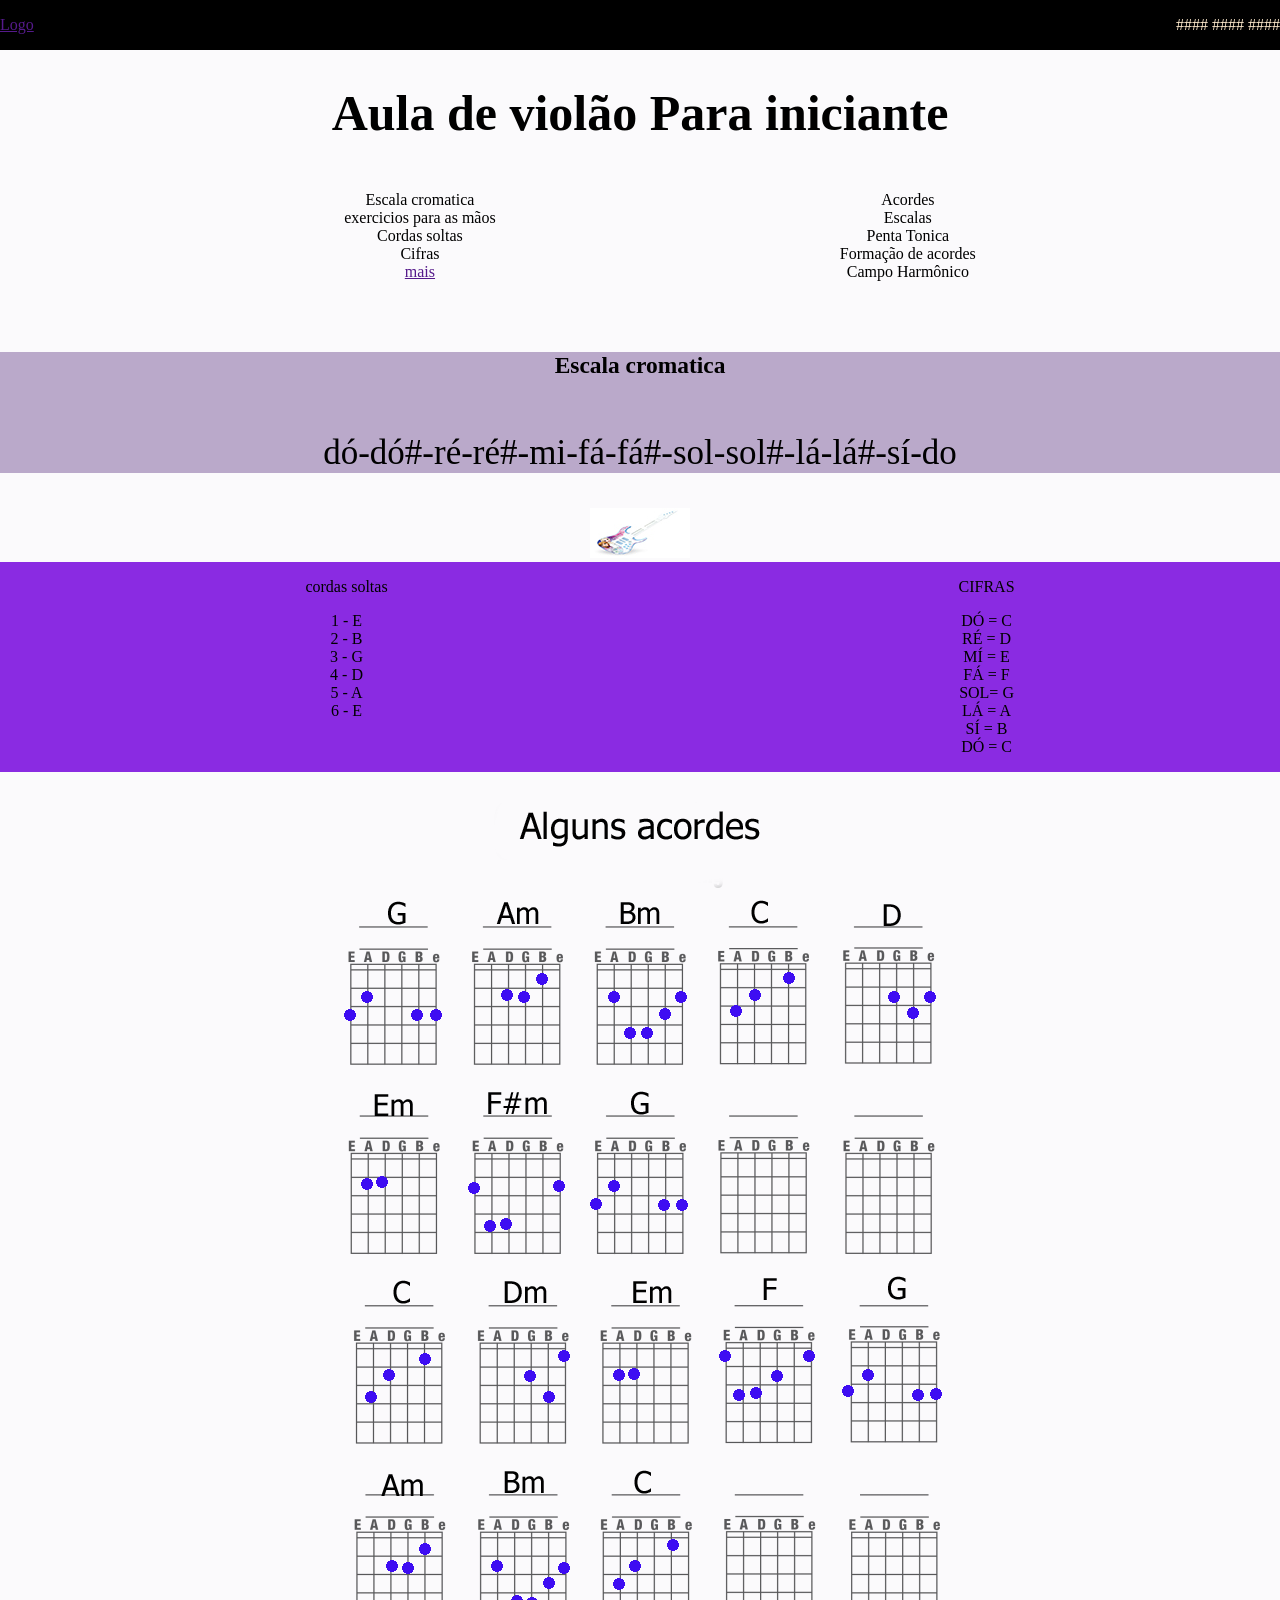
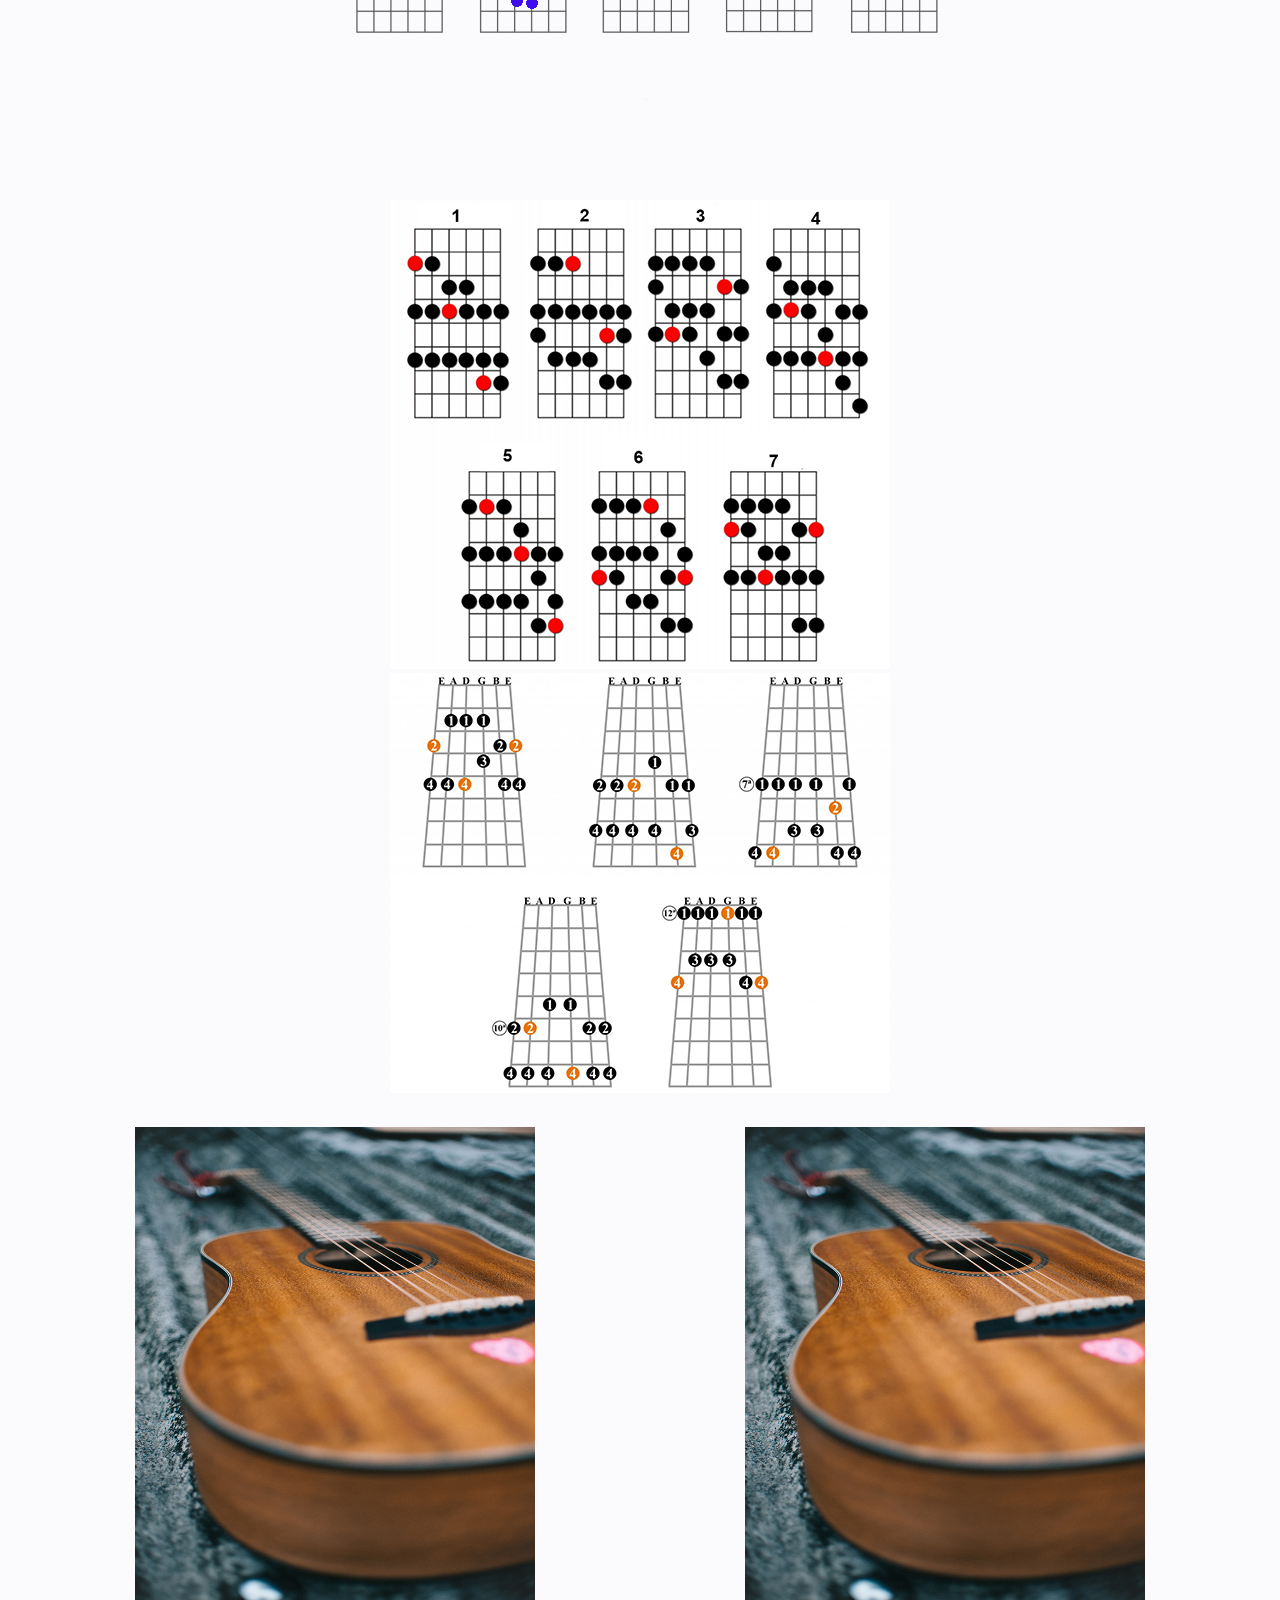
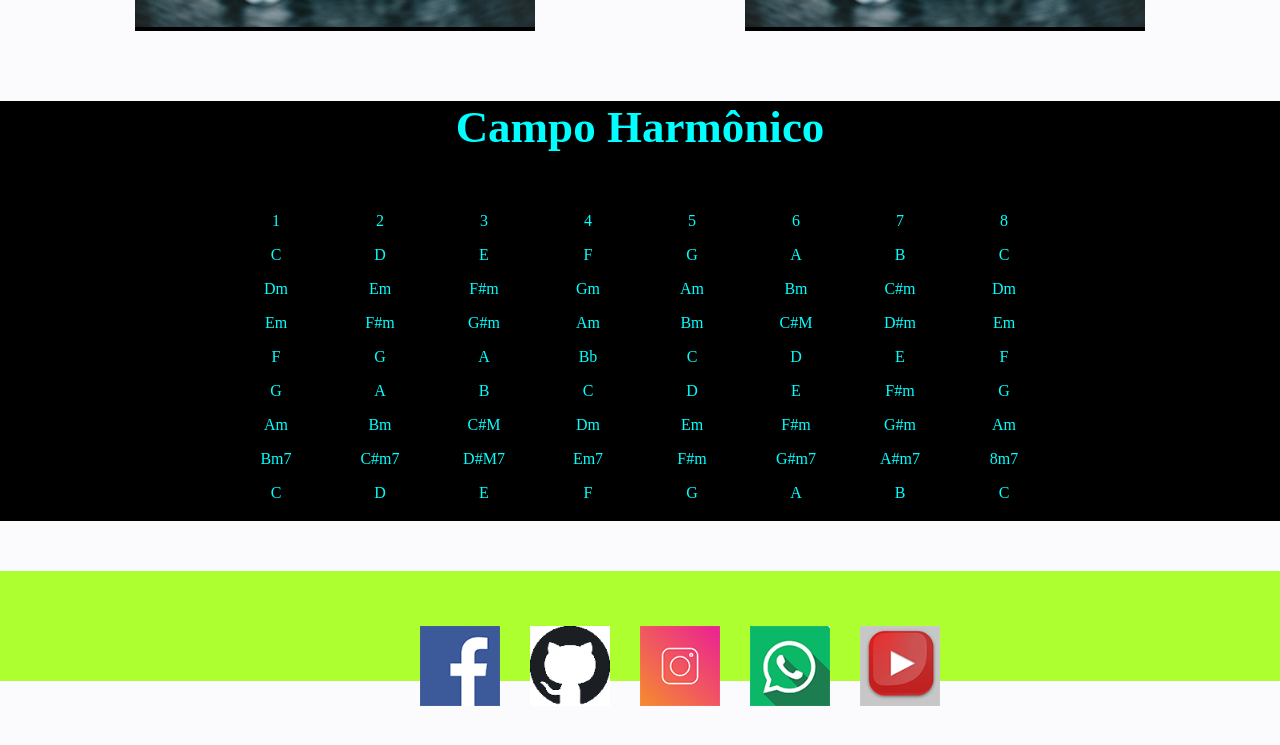
==== HTML/index.html @ f392e386 "Initial commit" ====
<!DOCTYPE html>
<html lang="pt-BR">
<head>
    <meta charset="UTF-8">
    <meta http-equiv="X-UA-Compatible" content="IE=edge">
    <meta name="viewport" content="width=device-width, initial-scale=1.0">
    <title>Area Musical</title>
</head>
<link rel="stylesheet" href="../Style/AreaMusical.css">
<body>
<nav>
    <a href=""><p>Logo</p></a>
    <ul>
        <li>####</li>
        <li>####</li>
        <li>####</li>
    </ul>
</nav>

<h1> Aula de violão Para iniciante</h1>
    <!--URL-->
    <section class="indiceul">
        <ul>
            <li>Escala cromatica</li>
            <li>exercicios para as mãos</li>
            <li>Cordas soltas</li>
            <li>Cifras</li>
            <li><a href="">mais</a></li>
        </ul>

        <ul>
            <li>Acordes</li>
            <li>Escalas</li>
            <li>Penta Tonica</li>
            <li>Formação de acordes</li>
            <li>Campo Harmônico</li>
        </ul>
    </section>

    <div class="cromatica">
        <h6>Escala cromatica</h6>
        <p>dó-dó#-ré-ré#-mi-fá-fá#-sol-sol#-lá-lá#-sí-do</p>
    </div>
        <!--URL-->
    <div class="comer">
        <div class="comerc">
            <a href=""><img src="../IMG/IMG-Guitarra/Guitarra-Google/80px/0 (1).jpg" alt="" id="comerci"></a> 
        </div> 
    </div>
        
    <section  class="cifrasecordas">
        <div class="cicor">
            <div>
                <ul>
                    <p>cordas soltas</p>
                    <li>1 - E</li>
                    <li>2 - B</li>
                    <li>3 - G</li>
                    <li>4 - D</li>
                    <li>5 - A</li>
                    <li>6 - E</li>
                </ul>
            </div>
                
            <div>
                <ul>
                    <P>CIFRAS</P>
                    <li>DÓ = C</li>
                    <li>RÉ = D</li>
                    <li>MÍ = E</li>
                    <li>FÁ = F</li>
                    <li>SOL= G</li>
                    <li>LÁ = A</li>
                    <li>SÍ = B</li>
                    <li>DÓ = C</li>
                </ul>
            </div>   
        </div>
    </section>

    <div class="tacordes">
        <img src="../IMG/IMG-Guitarra/IMG-PNG/0 (2).png" alt="">
    </div>
    
    <section class="esp">
        <div class="penta">
            <img src="../IMG/fotos para site/700px/7-shapes-da-escala-maior.png" alt="">
        </div>
        <div class="penta">
            <img src="../IMG/fotos para site/700px/asd.jpg" alt="">
        </div>
    </section>
        <!--2 URL-->
    <section class="comercial0">
        <div class="comercial">
            <a href=""><img src="../IMG/fotos para site/700px/0 (1).jpg" alt="" id="t"></a>
        </div>
        <div class="comercial">
            <a href=""><img src="../IMG/fotos para site/700px/0 (1).jpg" alt="" id="a"></a>
        </div>
    </section>

    <section class="campoHarmonico">
    
        <h6>Campo Harmônico</h6>
    <table>
        <td>
            <dl>1</dl>
            <dl>C<dl>
            <dl>Dm</dl>
            <dl>Em</dl>
            <dl>F</dl>
            <dl>G</dl>
            <dl>Am</dl>
            <dl>Bm7</dl>
            <dl>C</dl>
        </td>

        <td>
            <dl>2</dl>
            <dl>D<dl>
            <dl>Em</dl>
            <dl>F#m</dl>
            <dl>G</dl>
            <dl>A</dl>
            <dl>Bm</dl>
            <dl>C#m7</dl>
            <dl>D</dl>
        </td>
    
        <td>
            <dl>3</dl>
            <dl>E<dl>
            <dl>F#m</dl>
            <dl>G#m</dl>
            <dl>A</dl>
            <dl>B</dl>
            <dl>C#M</dl>
            <dl>D#M7</dl>
            <dl>E</dl>
        </td>
    
        <td>
            <dl>4</dl>
            <dl>F<dl>
            <dl>Gm</dl>
            <dl>Am</dl>
            <dl>Bb</dl>
            <dl>C</dl>
            <dl>Dm</dl>
            <dl>Em7</dl>
            <dl>F</dl>
        </td>
    
        <td>
            <dl>5</dl>
            <dl>G<dl>
            <dl>Am</dl>
            <dl>Bm</dl>
            <dl>C</dl>
            <dl>D</dl>
            <dl>Em</dl>
            <dl>F#m</dl>
            <dl>G</dl>
        </td>
    
        <td>
            <dl>6</dl>
            <dl>A<dl>
            <dl>Bm</dl>
            <dl>C#M</dl>
            <dl>D</dl>
            <dl>E</dl>
            <dl>F#m</dl>
            <dl>G#m7</dl>
            <dl>A</dl>
        </td>
    
        <td>
            <dl>7</dl>
            <dl>B<dl>
            <dl>C#m</dl>
            <dl>D#m</dl>
            <dl>E</dl>
            <dl>F#m</dl>
            <dl>G#m</dl>
            <dl>A#m7</dl>
            <dl>B</dl>
        </td>
    
        <td>
            <dl>8</dl>
            <dl>C<dl>
            <dl>Dm</dl>
            <dl>Em</dl>
            <dl>F</dl>
            <dl>G</dl>
            <dl>Am</dl>
            <dl>8m7</dl>
            <dl>C</dl>
        </td>
    </table>


</section>
<footer>
    <div class="cent">
   <div class="red" id="facebook">
       <img src="../IMG/redes sociais logo/facebook.png" alt="" class="icon">
   </div>
   <div class="red" id="gitbub">
       <img src="../IMG/redes sociais logo/github.png" alt="" class="icon">
   </div>
   <div class="red" id="instagram">
       <img src="../IMG/redes sociais logo/instagram.png" alt="" class="icon">
   </div>
   <div class="red" id="watsap">
       <img src="../IMG/redes sociais logo/watsap.png" alt="" class="icon">
   </div>
   <div class="red" id="youtube">
       <img src="../IMG/redes sociais logo/youtube.png" alt="" class="icon"> 
   </div>
</div>
</footer>

<script src="../JAVASCRIPT/AreaMusical.js"></script>

</body>
</html>
---- Style/AreaMusical.css ----
body{
    margin: 0px;
    padding: 0px;
    text-align: center;
    background: rgb(251, 250, 252);
}
li{list-style: none;}
nav{
    display: flex;
    justify-content: space-between;
    background: black;
    color: blanchedalmond;
}
nav li{
    display: inline-table;
}
    
h1{
    font-size: 50px;
}
.indiceul{
    display: flex;
    justify-content: space-evenly;
}

/*Editar comercial 1 ainda não editado*/


.cromatica{
    background: rgb(186, 169, 202);
    font-size: 35px;
}

.cifrasecordas{
    background: blueviolet;
}
.cicor{
    
    display: flex ;
    justify-content: space-around;
}

.comercial0{
    display: flex;
    justify-content: space-around;
    padding: 30px;
}
.comercial{
    background: black;
}
.comercial0 img{
    width: 400px;
}
.campoHarmonico{
    text-align: -webkit-center;
    background: black;
    color: cyan;
}
.campoHarmonico h6{
    margin: 40px;;
    text-align: center;
    font-size: 45px;
}
table{
    text-align: center;
}
td{
    width: 100px;
}

footer{
    background: yellow;
}
/**/
footer{
    background: rgb(255, 255, 255);
    margin: 50px auto;
  }
  .cent{
    display: flex;
    justify-content: center;
    background:greenyellow;
  }
  .red{
    width: 70px;
    height: 70px;
    float: left;
    margin: 20px;
    transition: all 0.5s ease-out; /* efeito de animaÃ§ÃĢo*/
    /*border-radius: 50%;  */
  }
  .icon{
      margin: 0px auto;
      padding: 35px;
      width: 80px;
  }
      
  /* Para dar movimento aos icones*/
  .red:hover{
    cursor: pointer;
    transform: translateY(-20px);
    /*box-shadow: 4px 30px 16px 0px rgba(50,50,50, 0.45); */
  }
  
  .voltar{
    display: flex;
    justify-content:center;
    color: #022f14;
  }   
  .header #rel{
    color:aliceblue
  }



@media screen and (max-width: 880px){
    body{
        background: yellow;
    }
.cromatica{
    font-size: 30px;
}
.tacordes img{
    width: 600px;
    height: 800px;
}    

.comercial0 img{
    width: 200px;
}


.red{
    width: 50px;
    height: 50px;
    margin: 20px;
    }
  .icon{
      margin: 0px auto;
      padding: 15px;
      width: 50px;
  }
}
  
@media screen and (max-width: 618px) {
    body{
        background: rgb(247, 25, 117);
    }
    .cromatica{
        font-size: 20px;
    }

       
    .comercial0 img{
        width: 100px;
    }

    .esp .penta img{
        width: 250px;
    }
    .tacordes img{
        width: 280px;
        height: 550px;
    }
    .red{
        width: 50px;
        height: 50px;
        margin: 1px;
    }
    .icon{
        margin: 0px auto;
        padding: 15px;
        width: 25px;
    }
    .campoHarmonico dl{
        width: 5px;
    }
    .cicor{
        font-size: 20px;
    }

  .cifrasecordas{
      font-size: 10px;
  }        
}
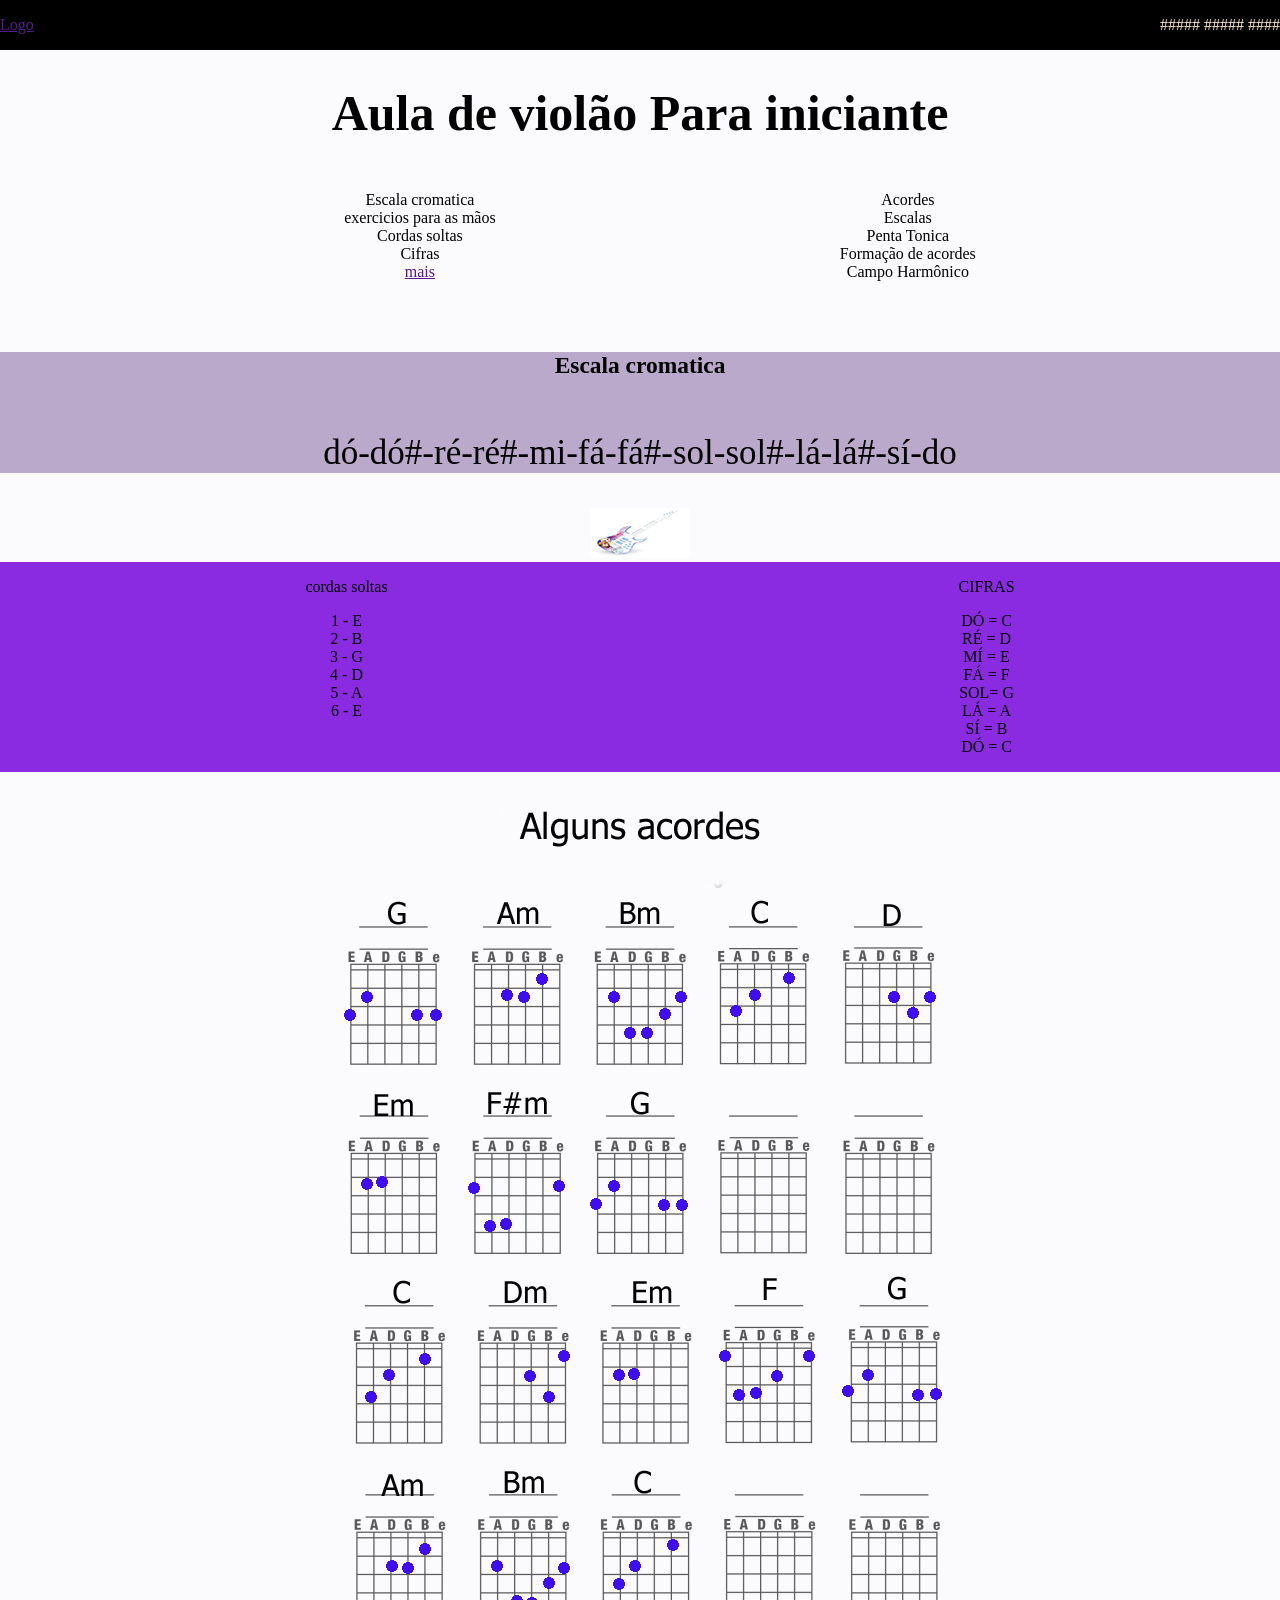
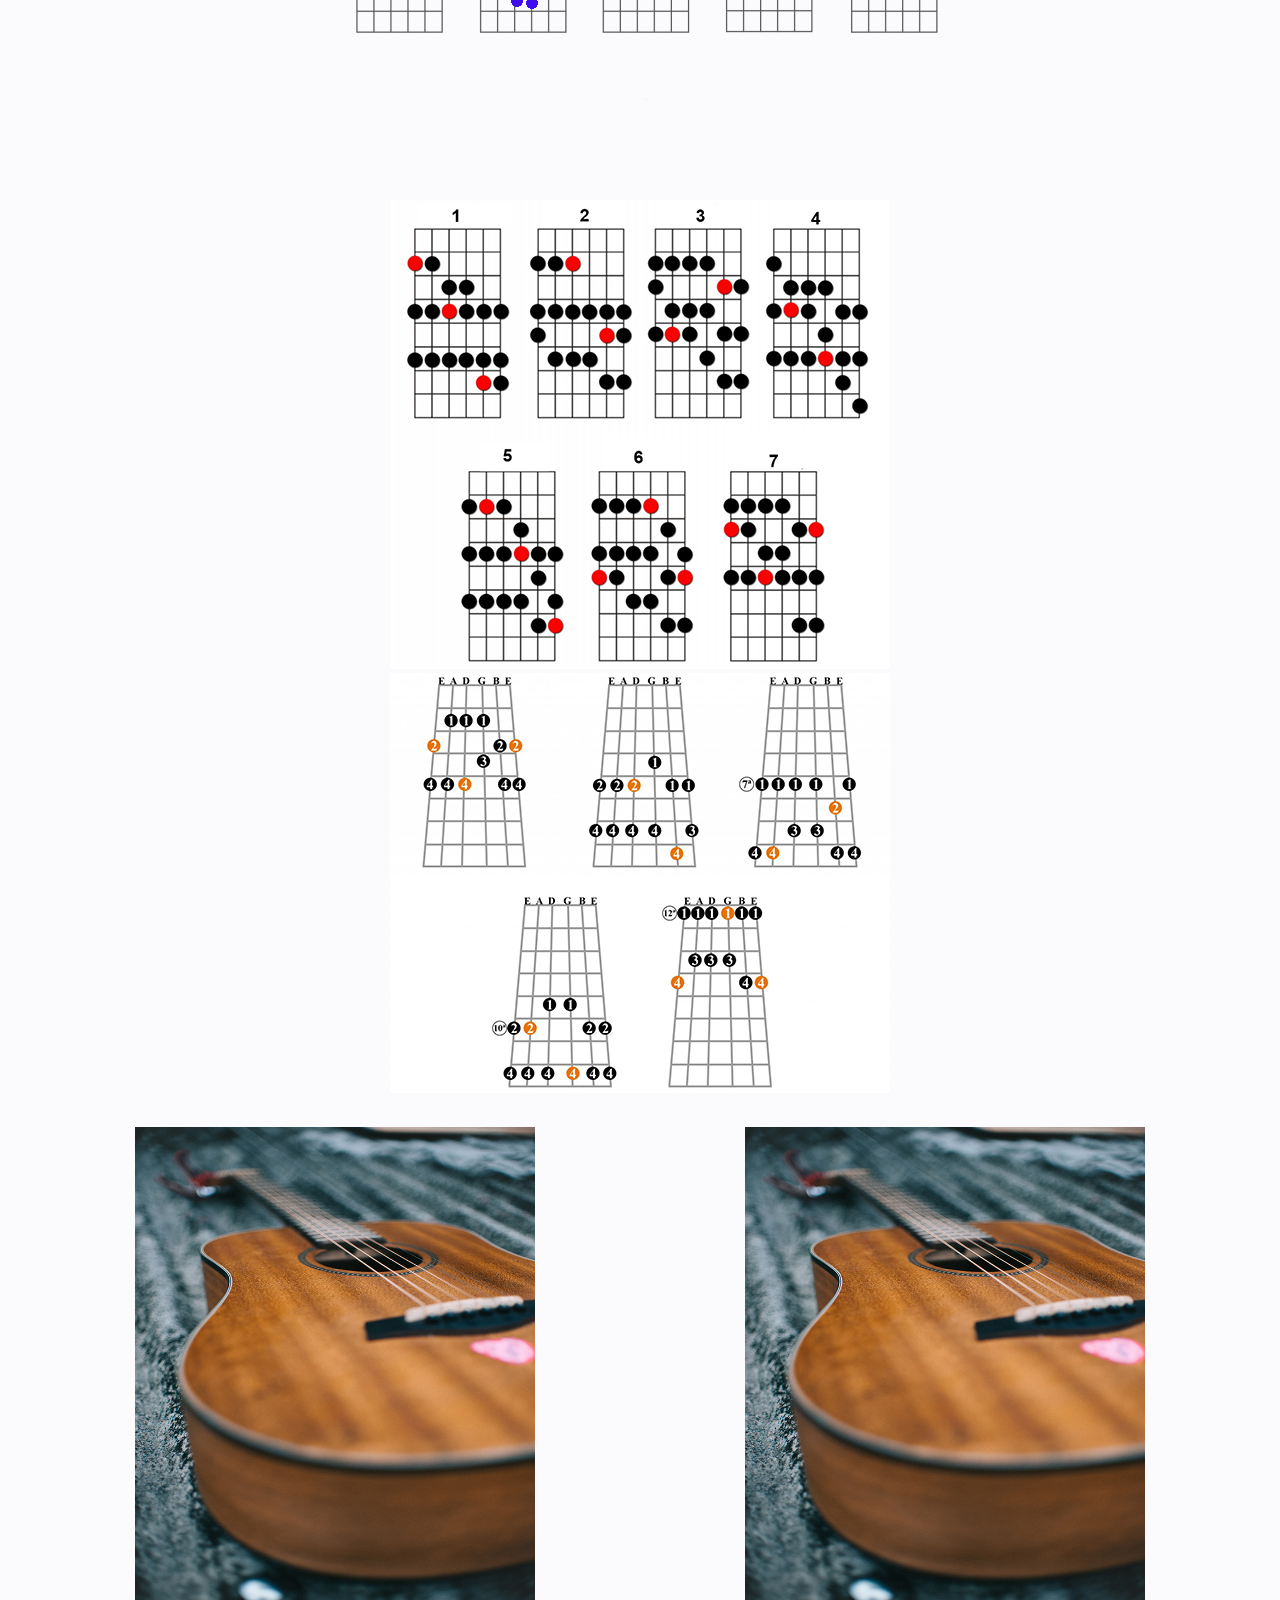
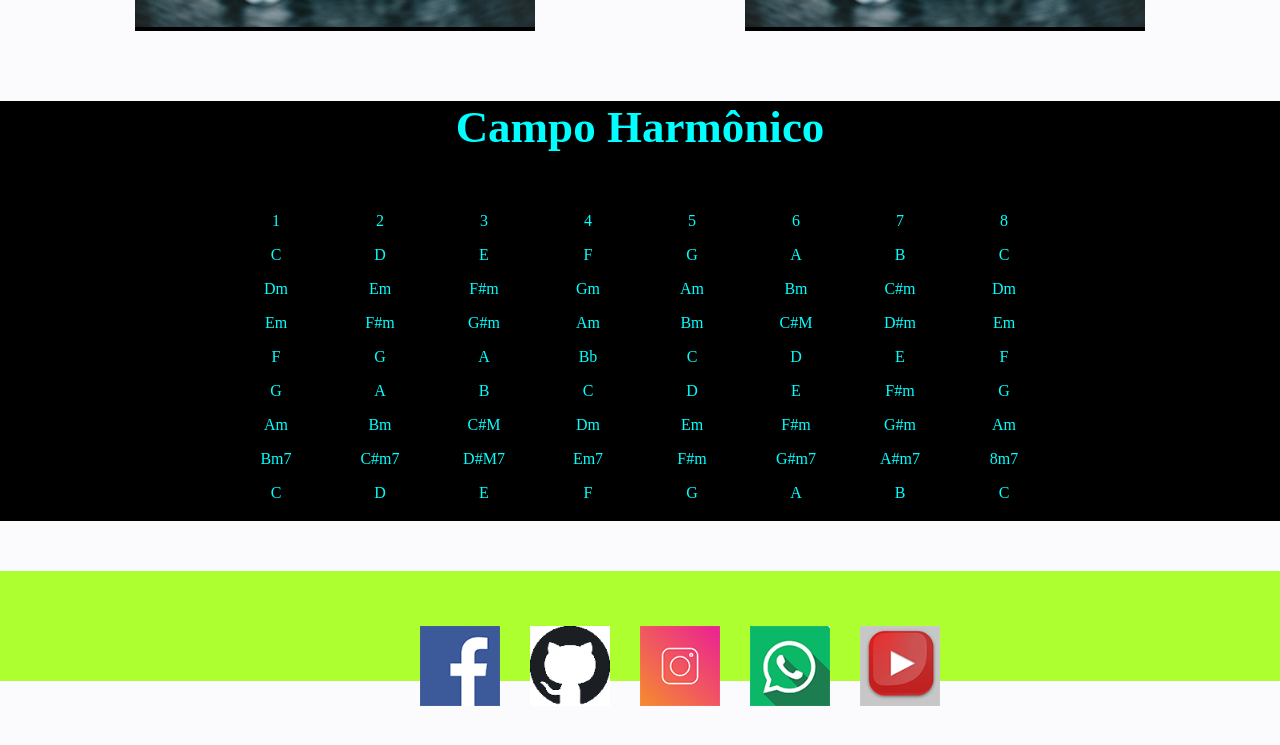
==== commit a8e7e81f: "primeirocomit" ====
--- a/HTML/index.html
+++ b/HTML/index.html
@@ -11,8 +11,8 @@
 <nav>
     <a href=""><p>Logo</p></a>
     <ul>
-        <li>####</li>
-        <li>####</li>
+        <li>#####</li>
+        <li>#####</li>
         <li>####</li>
     </ul>
 </nav>
